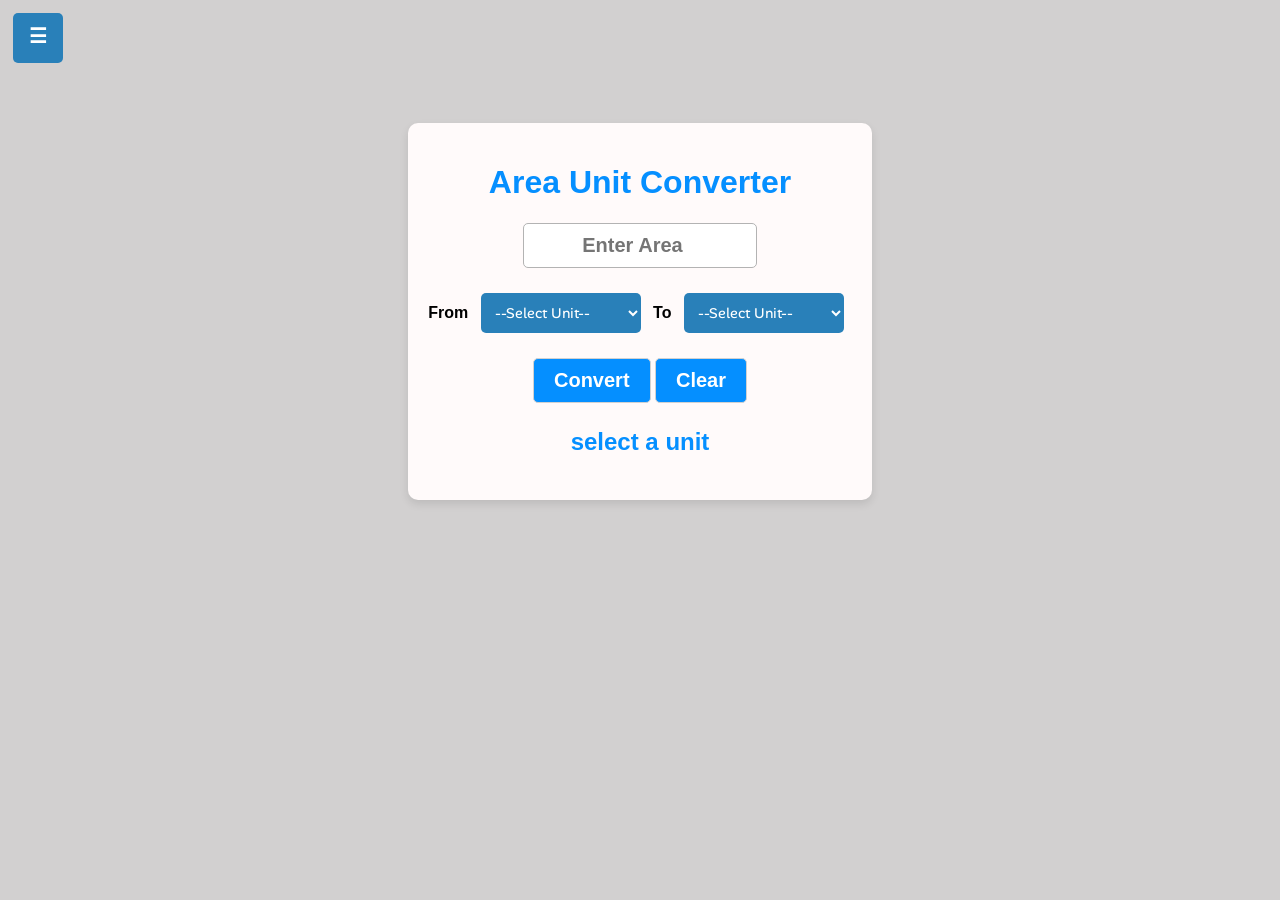
==== area.html @ 60ba15a4 "Massive improvments on nav button" ====
<!DOCTYPE html>
<html lang="en">
<head>
    <meta charset="UTF-8">
    <meta name="viewport" content="width=device-width, initial-scale=1.0">
    <title>AreaConverter</title>
    <link rel="preconnect" href="https://fonts.googleapis.com">
    <link rel="preconnect" href="https://fonts.gstatic.com" crossorigin>
    <link href="https://fonts.googleapis.com/css2?family=Alan+Sans:wght@300..900&display=swap" rel="stylesheet">
    <link rel="stylesheet" href="energystyles.css">
</head>
<body>
    <div class="nav">
        <button class="dropbtn">☰</button>
        <div class="dropdown-content" id="mydropdown">
            <input type="text" placeholder="Search..." id="searchInput" onkeyup="filterFunction()">
            <a href="index.html">Home</a>
            <a href="temp.html">Temperature</a>
            <a href="mass.html">Mass</a>
            <a href="length.html">Length</a>
            <a href="time.html">Time</a>
            <a href="energy.html">Energy</a>
            <a href="speed.html">Speed</a>
            <a href="area.html">Area</a>
            <a href="volume.html">Volume</a>
        </div>
    </div>
    
    <div class="formContainer">
        <form>
            <h1>Area Unit Converter</h1>
            <input type="number" id="input" placeholder="Enter Area"><br>
            <div class="dropDownContainer">
                <label for="unitFrom">From</label>
                <select id="unitFrom">
                    <option value="">--Select Unit--</option>
                    <option value="nm^2">Square Nanometers</option>
                    <option value="um^2">Square Micrometers</option>
                    <option value="mm^2">Square Millimeters</option>
                    <option value="cm^2">Square Centimeters</option>
                    <option value="in^2">Square Inches</option>
                    <option value="ft^2">Square Feet</option>
                    <option value="yd^2">Square Yards</option>
                    <option value="m^2">Square Meters</option>
                    <option value="km^2">Square Kilometers</option>
                    <option value="mi^2">Square Miles</option>
                    <option value="ac">Acres</option>
                    <option value="ha">Hectares</option>
                    <option value="tr. wa">Tarang Wa</option>
                    <option value="rai">Rai</option>
                </select>

                <label for="unitTo">To</label>
                <select id="unitTo">
                    <option value="">--Select Unit--</option>
                    <option value="nm^2">Square Nanometers</option>
                    <option value="um^2">Square Micrometers</option>
                    <option value="mm^2">Square Millimeters</option>
                    <option value="cm^2">Square Centimeters</option>
                    <option value="in^2">Square Inches</option>
                    <option value="ft^2">Square Feet</option>
                    <option value="yd^2">Square Yards</option>
                    <option value="m^2">Square Meters</option>
                    <option value="km^2">Square Kilometers</option>
                    <option value="mi^2">Square Miles</option>
                    <option value="ac">Acres</option>
                    <option value="ha">Hectares</option>
                    <option value="tr. wa">Tarang Wa</option>
                    <option value="rai">Rai</option>
                </select>
            </div>
            <div class="buttonContainer">
                <button type="submit" id="convertbtn">Convert</button>
                <button type="button" id="clearbtn">Clear</button>
            </div>
            <p id="result">select a unit</p>

        </form>
    </div>
    <script src="area.js"></script>
</body>
</html>
---- energystyles.css ----
@keyframes bgcolor {
    0% {background-color: hsl(0, 7%, 22%);}
    33% {background-color: hsl(0, 69%, 75%);}
    66% {background-color: hsl(0, 66%, 58%);}
    100% {background-color: hsl(0, 0%, 75%);}
}
body {
    background-color: hsl(0, 2%, 82%);
    font-family: Arial, sans-serif;
    animation-name: bgcolor;
    animation-duration: 5s;
    animation-iteration-count: infinite;
    animation-direction: alternate;
}
form{
    text-align: center;
    margin: 50px auto;
    max-width: 500px;
    background-color: hsl(0, 100%, 99%);
    padding: 20px;
    border-radius: 10px;
    box-shadow: 0 4px 8px rgba(0, 0, 0, 0.1);
}

/* center the form container horizontally */
.formContainer {
    display: flex;
    justify-content: center;
    align-items: flex-start;
    padding: 10px;
}

h1{
    font-family: 'Arial Black', Gadget, sans-serif;
    color: hsl(207, 100%, 51%);
    font-size: 2em;
}
input {
    width: 50%;
    padding: 10px;
    margin-bottom: 10px;
    border: 1px solid hsl(0, 0%, 70%);
    border-radius: 5px;
    text-align: center;
    font-size: 1.25em;
    font-weight: bold;
}
.optionsContainer {
    display: flex;
    flex-wrap: wrap;
    justify-content: space-between;
    gap: 10px;
    margin-top: 20px;
    margin-bottom: 20px;
}
#leftOptions, #rightOptions {
    text-align: left;
    width: 48%;
    position: static;
}
@media (max-width: 500px) {
    #leftOptions, #rightOptions {
        width: 100%;
    }
}
label{
    font-weight: bold;
    margin-right: 8px;
}
#convertbtn {
    background-color: hsl(207, 100%, 51%);
    color: white;
    margin-top: 25px;
    padding: 10px 20px;
    border: 1px solid hsl(0, 0%, 82%);
    border-radius: 5px;
    cursor: pointer;
    font-size: 1.25em;
    font-weight: bold;
}
#convertbtn:hover{
    transition: 0.3s;
    font-weight: bold;
    background-color: hsl(207, 100%, 61%);
    box-shadow: 0 4px 8px rgba(0, 0, 0, 0.2);
}
#convertbtn2 {
    background-color: hsl(207, 100%, 51%);
    color: white;
    margin-top: 25px;
    padding: 10px 20px;
    border: 1px solid hsl(0, 0%, 82%);
    border-radius: 5px;
    cursor: pointer;
    font-size: 1.25em;
    font-weight: bold;
}
#convertbtn2:hover{
    transition: 0.3s;
    font-weight: bold;
    background-color: hsl(207, 100%, 61%);
    box-shadow: 0 4px 8px rgba(0, 0, 0, 0.2);
}
#clearbtn {
    background-color: hsl(207, 100%, 51%);
    color: white;
    margin-top: 25px;
    padding: 10px 20px;
    border: 1px solid hsl(0, 0%, 82%);
    border-radius: 5px;
    cursor: pointer;
    font-size: 1.25em;
    font-weight: bold;
}
#clearbtn:hover{
    transition: 0.3s;
    font-weight: bold;
    background-color: hsl(207, 100%, 61%);
    box-shadow: 0 4px 8px rgba(0, 0, 0, 0.2);
}
#result {
    margin-top: 25px;
    font-size: 1.5em;
    font-weight: bold;
    color: hsl(207, 100%, 51%);
    text-align: center;    
}

select {
    max-width: 160px;
    padding: 10px;
    margin-top: 15px;  
    margin-right: 8px;
    background-color: #2980B9;
    color: white;
    border: none;
    border-radius: 5px;
    font-size: 0.9em;
    font-family: "Alan Sans", sans-serif;
    cursor: pointer;
    z-index: -1;
    transition: 0.3s ease;
}

select:hover {
    background-color: #3498DB;
}

/* navigation dropdown */

#searchInput {
    width: 90%;
    padding: 10px;
    margin: 10px;
    border: 1px solid hsl(0, 0%, 70%);
    border-radius: 5px;
    font-size: 1em;
}

.dropbtn {
    margin-left: 5px;
    margin-top: 5px;   
    background-color: #2980B9;
    color: white;
    text-align: center;
    padding-bottom: 5px;
    width: 50px;
    height: 50px;
    font-size: 20px;
    font-weight: bold;
    border: none;
    border-radius: 5px;
    cursor: pointer;
    transition: 0.3s ease;
}

.dropbtn:hover {
    background-color: #3498DB;
}

#searchInput {
    text-align: left;
    box-sizing: border-box;
    background-position: 14px 12px;
    background-repeat: no-repeat;
    font-size: 20px;
    font-weight: lighter;
    padding: 14px 20px 12px 45px;
    border: none;
    border-bottom: 1px solid #ddd;
}

.nav {
    position: relative;
    display: inline-block;
}

.dropdown-content {
    display: none;
    position: absolute;
    background-color: #f9f9f9;
    margin-left: 5px;
    min-width: 200px;
    max-height: 344px;
    overflow-y: scroll;
    box-shadow: 0px 8px 16px 0px rgba(0,0,0,0.2);
    z-index: 1;
    border-radius: 5px;
}

.dropdown-content a {
    font-family: Verdana, Geneva, Tahoma, sans-serif;
    font-weight: bold;
    color: rgb(75, 75, 75);
    padding: 12px 16px;
    text-decoration: none;
    display: block;
    border-bottom: 1px solid #ddd;
}

.dropdown-content a:hover {
    background-color: #f1f1f1;
}

.show {
    display: block;
}
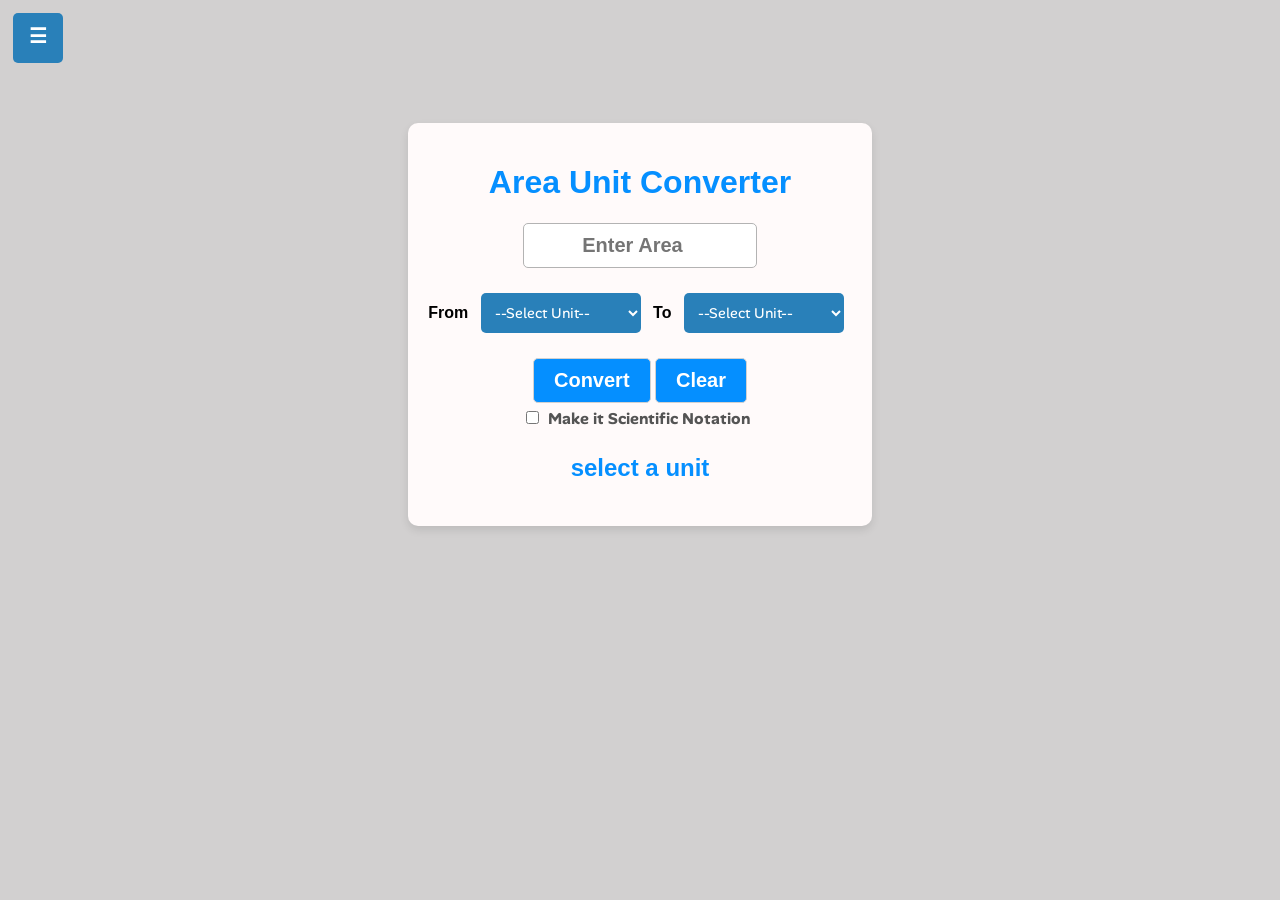
==== commit 2556d831: "major adjustments and scientific notation option" ====
--- a/area.html
+++ b/area.html
@@ -73,10 +73,15 @@
                 <button type="submit" id="convertbtn">Convert</button>
                 <button type="button" id="clearbtn">Clear</button>
             </div>
+            <div class="checkbox-container">
+                <input type="checkbox" id="sciNotation">
+                <label for="sciNotation" id="label">Make it Scientific Notation</label>
+            </div>
             <p id="result">select a unit</p>
 
         </form>
     </div>
     <script src="area.js"></script>
+    <script src="nav-button-speed.js"></script>
 </body>
 </html>
--- a/energystyles.css
+++ b/energystyles.css
@@ -35,7 +35,17 @@
     color: hsl(207, 100%, 51%);
     font-size: 2em;
 }
-input {
+#input {
+    width: 50%;
+    padding: 10px;
+    margin-bottom: 10px;
+    border: 1px solid hsl(0, 0%, 70%);
+    border-radius: 5px;
+    text-align: center;
+    font-size: 1.25em;
+    font-weight: bold;
+}
+#input2, #input1 {
     width: 50%;
     padding: 10px;
     margin-bottom: 10px;
@@ -224,4 +234,25 @@
 
 .show {
     display: block;
-}+}
+
+/* checkbox container */
+
+#sciNotation {
+    font-family: "Alan Sans", sans-serif;
+    cursor: pointer; /* Change cursor to pointer on hover */
+}
+
+.checkbox-container {
+    margin-top: 5px;
+    text-align: center;
+}
+
+#label {
+    color :hsl(0, 0%, 33%);
+    font-family: "Alan Sans", sans-serif;
+    font-size: 1em;
+    font-weight: bold;
+    margin-left: 1px;
+    cursor: pointer; /* Change cursor to pointer on hover */
+}   
